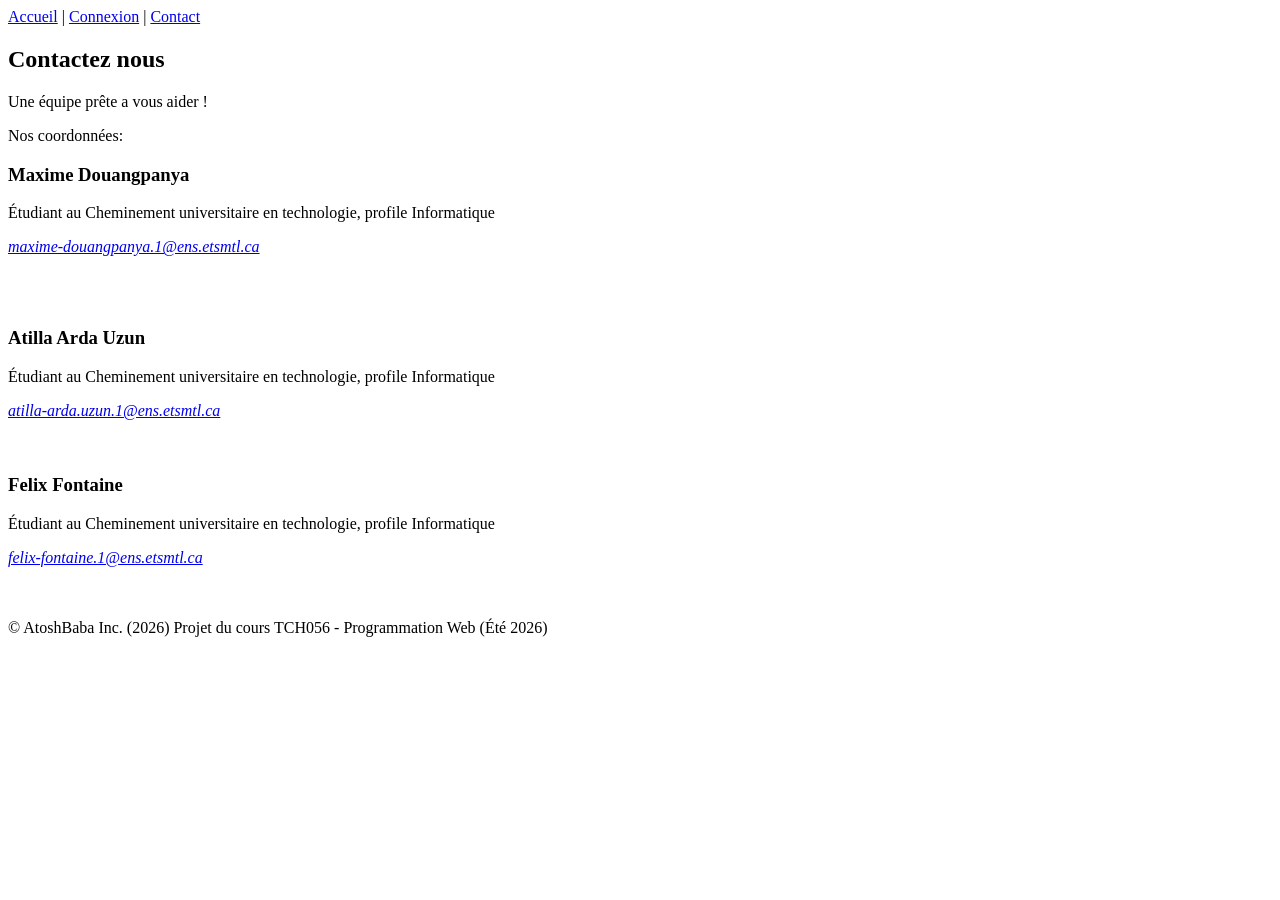
==== contact.html @ ebd0844a "Initial push C'est le push initial du projet web." ====
<!DOCTYPE html>
<html>
<!-- Ce document vas etre le document d'acceuil-->
 <!--HEADER-->
 <head>
    <title>Pro-ject</title>
 </head>

 <!--BODY-->
 <body>
    <!-- Barre de navigation -->
    <nav>
        <a href="index.html">Accueil</a> |
        <a href="login.html">Connexion</a> |
        <a href="contact.html">Contact</a>
    </nav>
        <h2>Contactez nous</h2>
        <p>Une équipe prête a vous aider !</p>

        <p>Nos coordonnées:</p>
         <div class="row">
        <div class="column">
            <div class="content">
                
                    <h3>Maxime Douangpanya</h3>
                    <p>Étudiant au Cheminement universitaire en technologie, profile Informatique</p>
                <address>
                    <p><a href="mailto:maxime-douangpanya.1@ens.etsmtl.ca">maxime-douangpanya.1@ens.etsmtl.ca</a>
                </address>    
                <br><br>
            </div>
        </div>
     </div>
     <div class="row">
        <div class="column">
            <div class="content">
                
                    <h3>Atilla Arda Uzun</h3>
                    <p>Étudiant au Cheminement universitaire en technologie, profile Informatique</p>
                <address>
                    <a href="mailto:atilla-arda.uzun.1@ens.etsmtl.ca">atilla-arda.uzun.1@ens.etsmtl.ca</a>
               </address>
                <br><br>
            </div>
        </div>
     </div>
     <div class="row">
        <div class="column">
            <div class="content">
                
                    <h3>Felix Fontaine</h3>
                    <p>Étudiant au Cheminement universitaire en technologie, profile Informatique</p>
                <address>
                    <a href="mailto:felix-fontaine.1@ens.etsmtl.ca>">felix-fontaine.1@ens.etsmtl.ca</a>
                </address>
                <br><br>
            </div>
        </div>
     </div>
             
               
    <footer>
        <p>© AtoshBaba Inc. (2026) Projet du cours TCH056 - Programmation Web (Été 2026)</p>
    </footer>
</body>
</html>
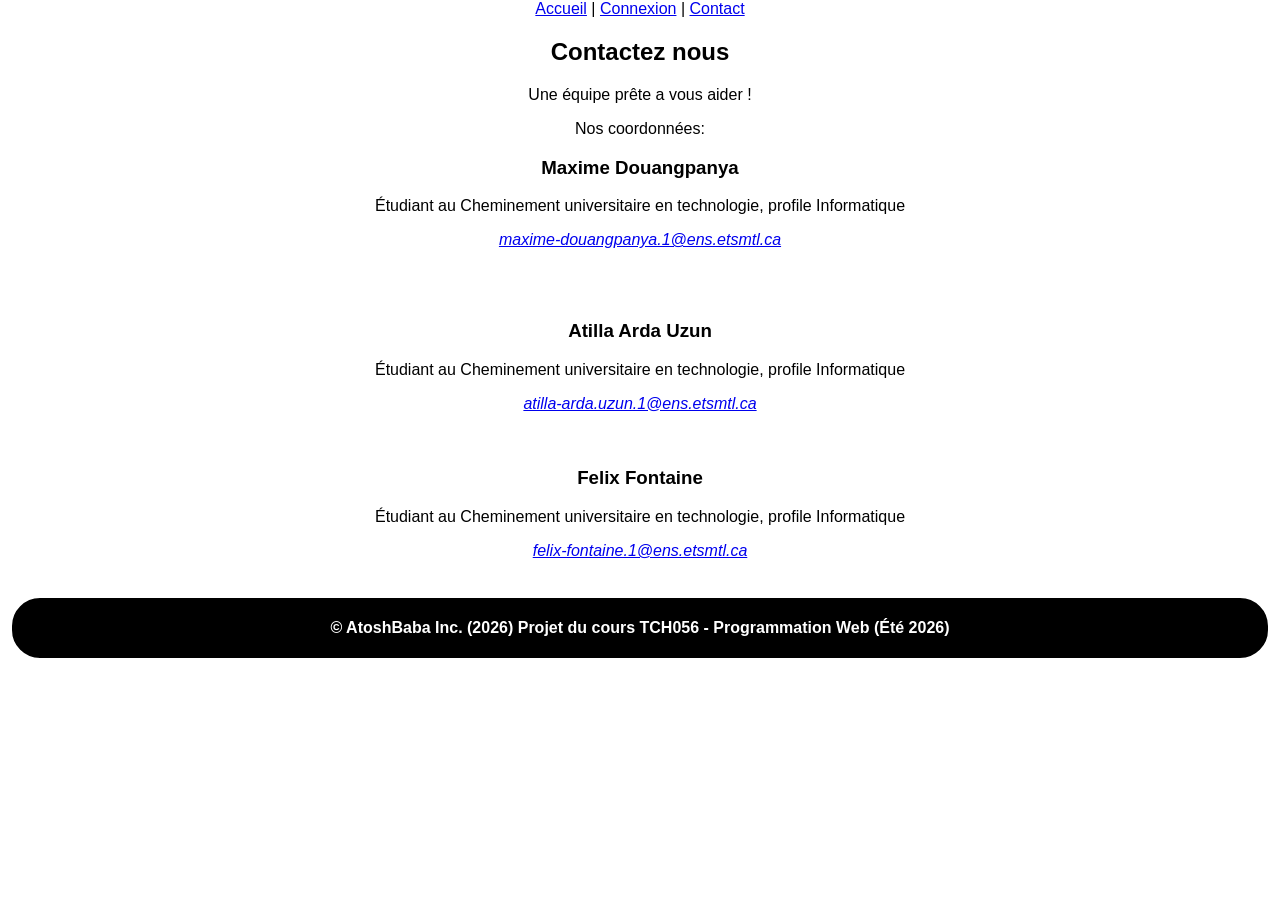
==== commit 9b42628a: "Faire contact.css" ====
--- a/contact.html
+++ b/contact.html
@@ -1,9 +1,13 @@
 <!DOCTYPE html>
 <html>
+    <!--Lien au fichier CSS-->
+     <link rel="stylesheet" href="contact.css">
 <!-- Ce document vas etre le document d'acceuil-->
  <!--HEADER-->
  <head>
     <title>Pro-ject</title>
+    <meta charset="UTF-8">
+    <link rel="stylesheet" href="index.css">
  </head>
 
  <!--BODY-->
--- a/contact.css
+++ b/contact.css
@@ -0,0 +1,26 @@
+nav{
+    text-align:center;
+}
+
+body
+{
+    text-align:center;
+    background-color: #ffffff;
+    font-family: 'Arial', sans-serif;
+    color: #000000;
+    margin: 0;
+    padding: 0;
+}
+
+
+footer {
+    text-align: center;
+    background-color: #000000;
+    font-family: 'Arial', sans-serif;
+    font-weight: bold;
+    color: #ffffff;
+    padding: 5px;
+    border: 2px solid hsl(0, 0%, 100%);
+    border-radius: 30px 30px 30px 30px;
+    margin:0 10px;
+}
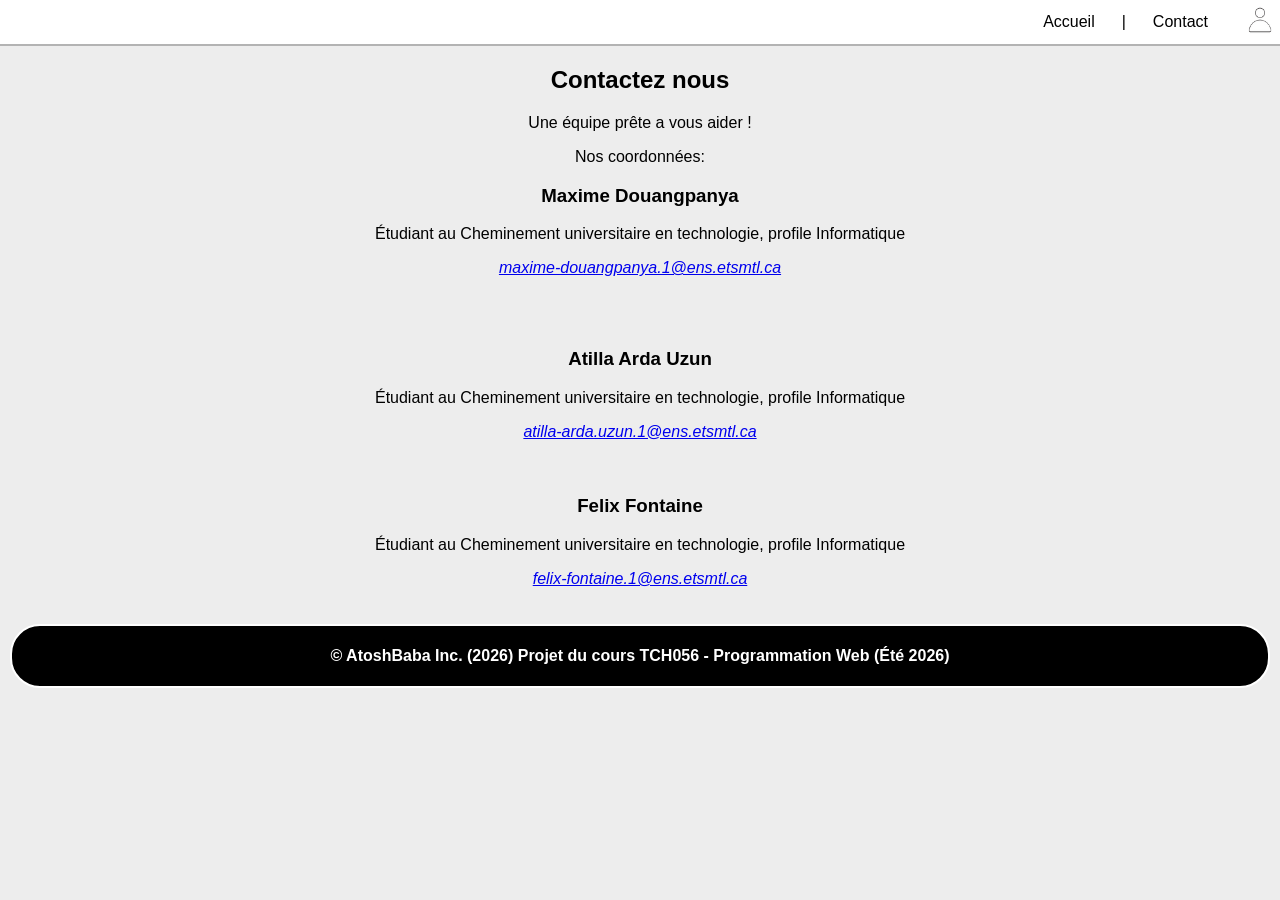
==== commit a2d89269: "Fix la page contact" ====
--- a/contact.html
+++ b/contact.html
@@ -2,6 +2,8 @@
 <html>
     <!--Lien au fichier CSS-->
      <link rel="stylesheet" href="contact.css">
+     <link rel="stylesheet" href="template.css">
+     
 <!-- Ce document vas etre le document d'acceuil-->
  <!--HEADER-->
  <head>
@@ -13,11 +15,28 @@
  <!--BODY-->
  <body>
     <!-- Barre de navigation -->
-    <nav>
-        <a href="index.html">Accueil</a> |
-        <a href="login.html">Connexion</a> |
-        <a href="contact.html">Contact</a>
-    </nav>
+     <!-- Barre de navigation -->
+    <header>
+        <nav class="navbar-split">
+            <!-- Boîte de gauche: liens réguliers -->
+            <div class="navbar-left">
+                <a href="index.html">Accueil</a> |
+                <a href="contact.html">Contact</a>
+            </div>
+            
+            <!-- Boîte de droite: image + dropdown -->
+            <div class="navbar-right">
+                <div class="dropdown">
+                    <img src="./images_projet/account.png" alt="Menu utilisateur" class="dropdown-img">
+                    <div class="dropdown-menu">
+                        <a href="login.html">Connexion</a>
+                        <a href="inscription.html">Création de compte</a>
+                    </div>
+                </div>
+            </div>
+        </nav>
+    </header>
+    <hr id="head">
         <h2>Contactez nous</h2>
         <p>Une équipe prête a vous aider !</p>
 
--- a/contact.css
+++ b/contact.css
@@ -1,7 +1,6 @@
 nav{
-    text-align:center;
+    text-align: center;
 }
-
 body
 {
     text-align:center;
@@ -24,3 +23,4 @@
     border-radius: 30px 30px 30px 30px;
     margin:0 10px;
 }
+
--- a/template.css
+++ b/template.css
@@ -0,0 +1,175 @@
+.projects-grid {
+    display: grid;
+    grid-template-columns: repeat(3, 1fr);
+    gap: 32px;
+    margin: 40px 16px;
+}
+
+.project-card {
+    background: #fff;
+    border-radius: 16px;
+    box-shadow: 0 2px 8px #0001;
+    padding: 24px 16px;
+    text-align: center;
+    transition: box-shadow 0.2s;
+    max-width: 300px;
+    position: relative; /* Pour que le dropdown-menu soit positionné par rapport à la carte */
+}
+
+.project-card:hover {
+    box-shadow: 0 4px 16px #0002;
+}
+
+.project-img {
+    height: 150px;
+    border-radius: 12px;
+    margin-bottom: 12px;
+}
+/*supprime l'effet lien sur les preojets*/
+body div h4 a{
+    color: inherit;
+    text-decoration: none;
+}
+
+/* Reset des marges par défaut pour éviter les bords gris sur les côtés */
+html,
+body {
+    margin: 0;
+    padding: 0;
+}
+
+body {
+    background-color: #ededed;
+}
+
+header {
+    background-color: #fff;
+    width: 100%;
+    margin: 0;
+    padding-bottom: 0;
+    overflow: visible; /* allow dropdown to escape header bounds */
+}
+
+/* Ligne séparatrice : s'assurer qu'elle est flush avec le header */
+#head {
+    margin: 0;
+    border: 0;
+    height: 2px; /* épaisseur de la ligne */
+    background-color: #b3b3b3; /* couleur de la ligne / séparation */
+    display: block;
+    width: 100%;
+}
+
+main{
+    text-align: center;
+}
+
+.BasDePage{
+    color: #c0c0c0; /*n'A PAS L'AIR DE FONCTIONNER :( */
+}
+
+/* Barre de recherche divisée en deux sections */
+.recherche-split {
+    display: flex;
+    justify-content: space-between;
+    align-items: center;
+    gap: 20px;
+}
+
+.recherche-left {
+    display: flex;
+    gap: 15px;
+    justify-content: flex-start;
+    align-items: center;
+    flex: 1 1 auto;
+    min-width: 0;
+    margin-left: 20px;
+}
+
+.recherche-right {
+    display: flex;
+    justify-content: flex-end;
+    align-items: center;
+    flex: 0 0 auto;
+    margin-right: 20px;
+}
+
+/* Barre de navigation divisée en deux sections */
+.navbar-split {
+    display: flex;
+    justify-content: space-between;
+    align-items: center;
+    gap: 20px;
+}
+
+/* Boîte de gauche: liens alignés à droite */
+.navbar-left {
+    display: flex;
+    gap: 15px;
+    justify-content: flex-end;
+    align-items: center;
+    flex: 1 1 auto;
+    min-width: 0;
+}
+
+.navbar-left a {
+    color: inherit;
+    text-decoration: none;
+    padding: 8px 12px;
+}
+
+/* Boîte de droite: image et dropdown */
+.navbar-right {
+    display: flex;
+    justify-content: flex-end;
+    align-items: center;
+    flex: 0 0 auto;
+}
+
+/* Dropdown */
+.dropdown {
+    position: relative;
+    display: inline-block;
+    z-index: 10000; /* ensure dropdown container sits above */
+}
+
+/*gere l'image du dropdown*/
+.dropdown-img {
+    width: 40px;
+    height: 40px;
+    cursor: pointer;
+    border-radius: 50%;
+    object-fit: cover;
+}
+
+/* Menu dropdown caché par défaut */
+.dropdown-menu {
+    display: none;
+    position: absolute;
+    right: 0;
+    top: 70%;
+    background-color: #fff;
+    border: 2px solid #b3b3b3;
+    border-radius: 8px;
+    min-width: 220px;
+    margin-top: 4px;
+    z-index: 10001; /* put menu above page content */
+    flex-direction: column;
+}
+
+.dropdown-menu a {
+    display: block;
+    color: #222;
+    text-decoration: none;
+    padding: 12px 16px;
+    border-bottom: 1px solid #b3b3b3;
+}
+
+.dropdown-menu a:hover {
+    background-color: #b3b3b3;
+}
+
+/* Afficher le menu au survol ( y revenir avec du java script pour clic ) */
+.dropdown:hover .dropdown-menu {
+    display: flex;
+}
--- a/index.css
+++ b/index.css
@@ -0,0 +1,11 @@
+footer {
+    text-align: center;
+    background-color: #000000;
+    font-family: 'Arial', sans-serif;
+    font-weight: bold;
+    color: #ffffff;
+    padding: 5px;
+    border: 2px solid hsl(0, 0%, 100%);
+    border-radius: 30px 30px 30px 30px;
+    margin:0 10px;
+}
